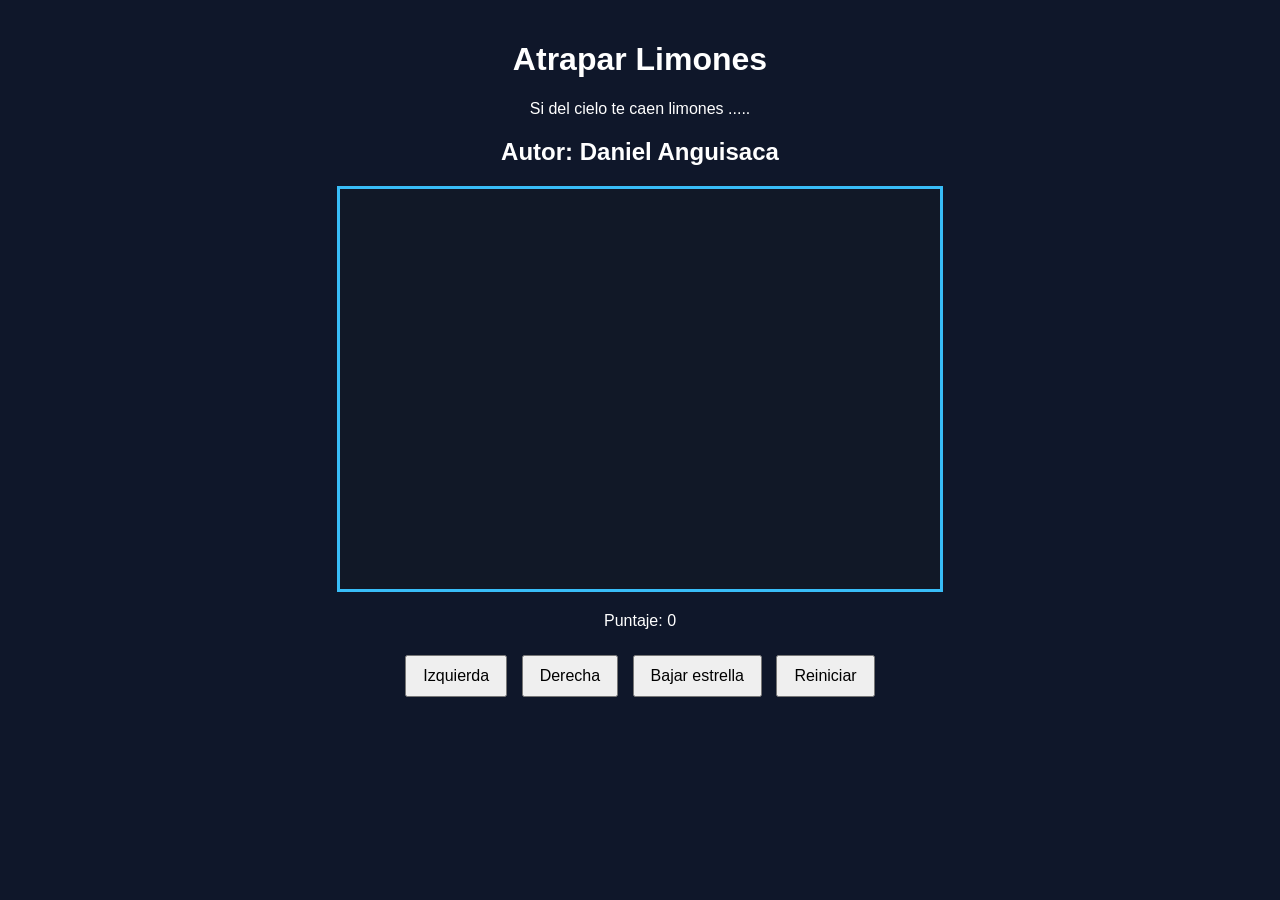
==== limones.html @ f7ede7fc "canvas cargado" ====
<!DOCTYPE html>
<html>
<head>
  <title>Caza Estrellas</title>
  <link rel="stylesheet" href="limones.css"/>
 
</head>
<body>
  <div class="contenedor">
    <h1>Atrapar Limones</h1>
    <p>Si del cielo te caen limones ..... </p>
    <h2>Autor: Daniel Anguisaca</h2>
    <canvas id="areaJuego" width="600" height="400"></canvas>
    <div class="panel">
      <p>Puntaje: <span id="txtPuntaje">0</span></p>
    </div>
    <div class="botones">
      <button>Izquierda</button>
      <button>Derecha</button>
      <button>Bajar estrella</button>
      <button>Reiniciar</button>
    </div>
  </div>

  <script src="limones.js"></script>
</body>
</html>
---- limones.css ----
body {
  font-family: Arial, sans-serif;
  background-color: #0f172a;
  color: white;
  text-align: center;
  margin: 0;
  padding: 20px;
}

.contenedor {
  max-width: 800px;
  margin: 0 auto;
}

canvas {
  background-color: #111827;
  border: 3px solid #38bdf8;
  display: block;
  margin: 20px auto;
}

.panel {
  margin: 20px 0;
}

.botones button {
  margin: 5px;
  padding: 10px 16px;
  font-size: 16px;
  cursor: pointer;
}
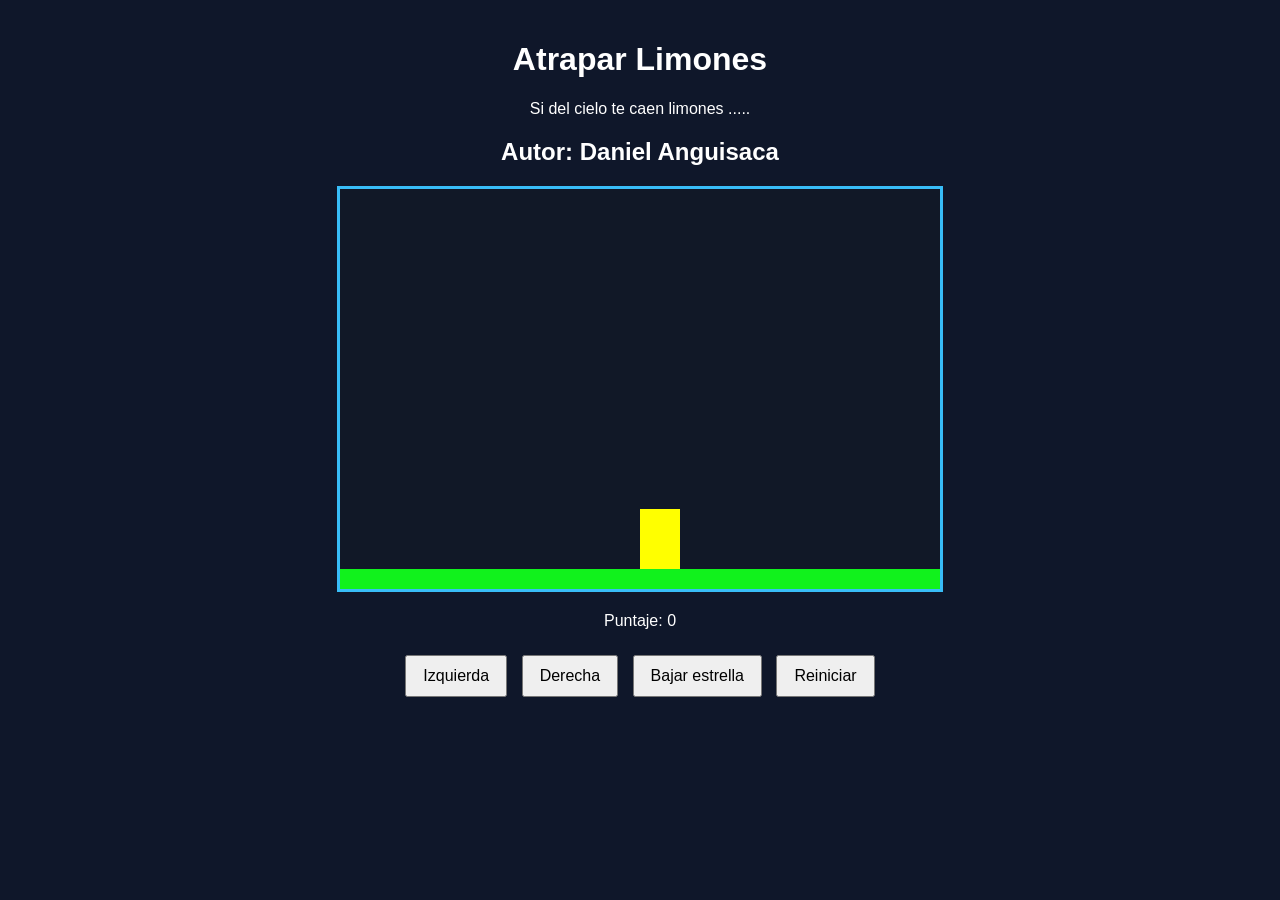
==== commit 7f3e685c: "agrando du¿ibujar suelo y dibujar personaje" ====
--- a/limones.html
+++ b/limones.html
@@ -5,7 +5,7 @@
   <link rel="stylesheet" href="limones.css"/>
  
 </head>
-<body>
+<body onload="iniciar();">
   <div class="contenedor">
     <h1>Atrapar Limones</h1>
     <p>Si del cielo te caen limones ..... </p>
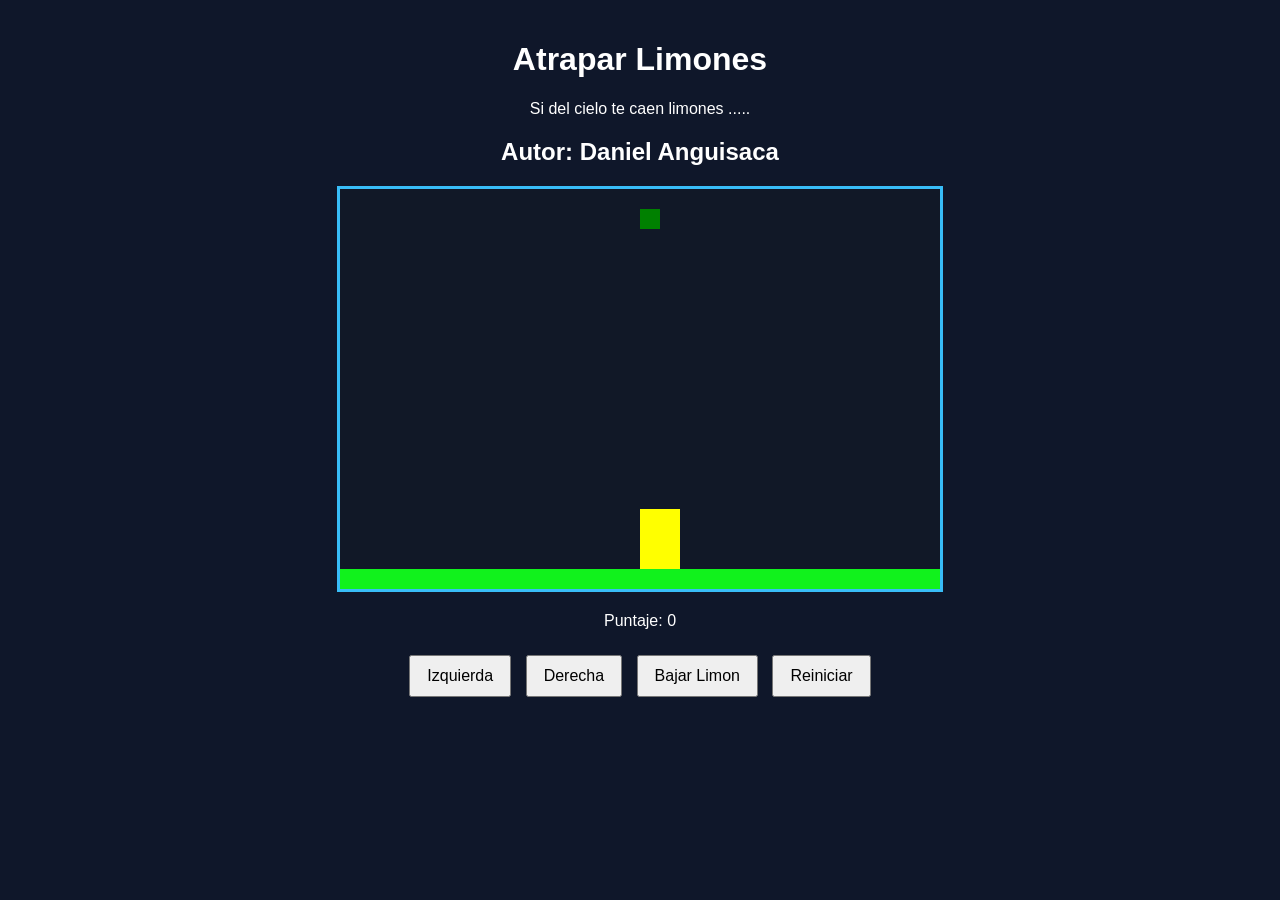
==== commit 75710fba: "agregar bajar limon" ====
--- a/limones.html
+++ b/limones.html
@@ -15,9 +15,9 @@
       <p>Puntaje: <span id="txtPuntaje">0</span></p>
     </div>
     <div class="botones">
-      <button>Izquierda</button>
-      <button>Derecha</button>
-      <button>Bajar estrella</button>
+      <button onclick="moverIzquierda();">Izquierda</button>
+      <button onclick="moverDerecha();">Derecha</button>
+      <button onclick="bajarLimon();">Bajar Limon</button>
       <button>Reiniciar</button>
     </div>
   </div>
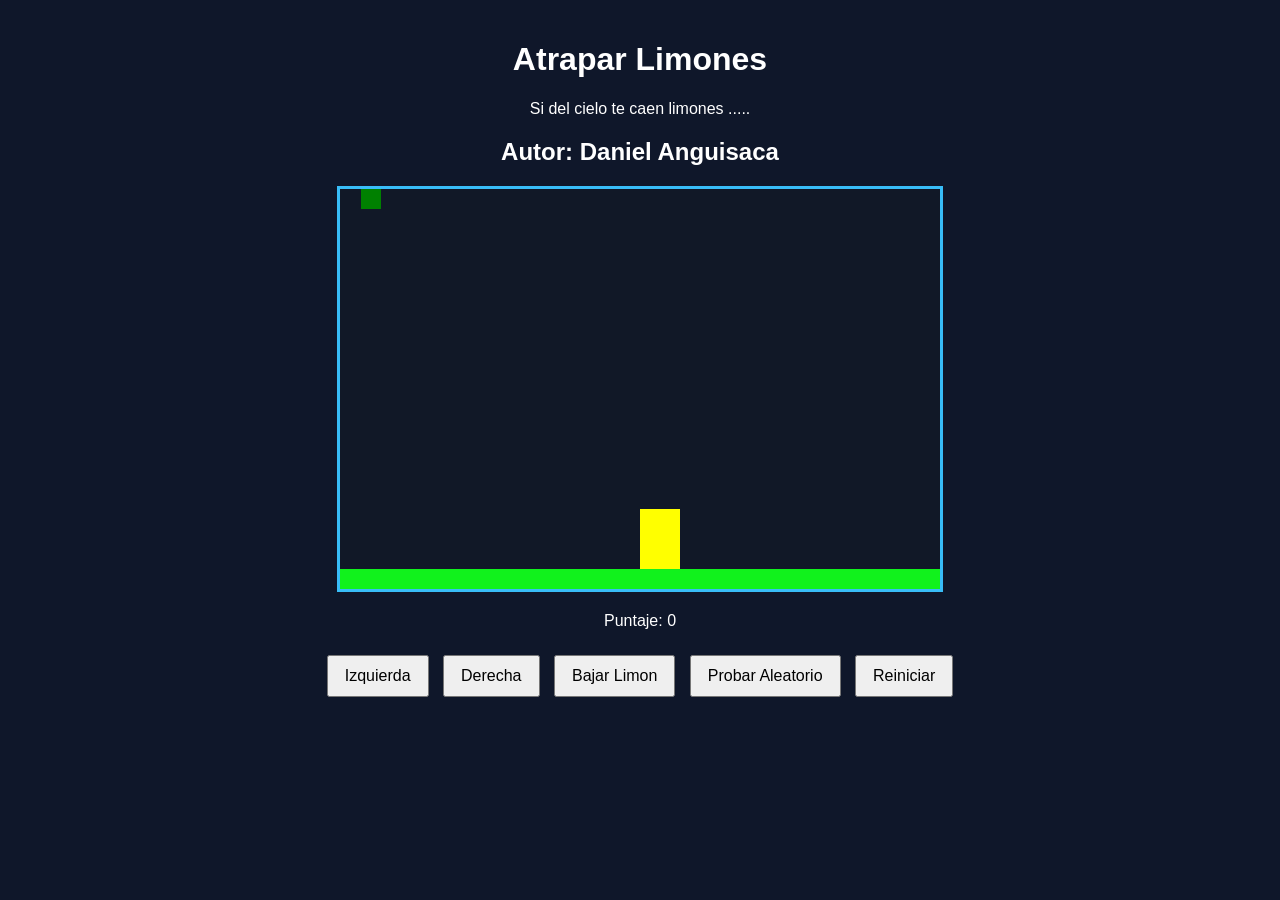
==== commit 3fb94103: "posicion aleatoria del limon" ====
--- a/limones.html
+++ b/limones.html
@@ -3,6 +3,7 @@
 <head>
   <title>Caza Estrellas</title>
   <link rel="stylesheet" href="limones.css"/>
+  <script src="utils.js"></script>
  
 </head>
 <body onload="iniciar();">
@@ -18,6 +19,8 @@
       <button onclick="moverIzquierda();">Izquierda</button>
       <button onclick="moverDerecha();">Derecha</button>
       <button onclick="bajarLimon();">Bajar Limon</button>
+      <button onclick="probarAleatorio();">Probar Aleatorio</button>
+
       <button>Reiniciar</button>
     </div>
   </div>
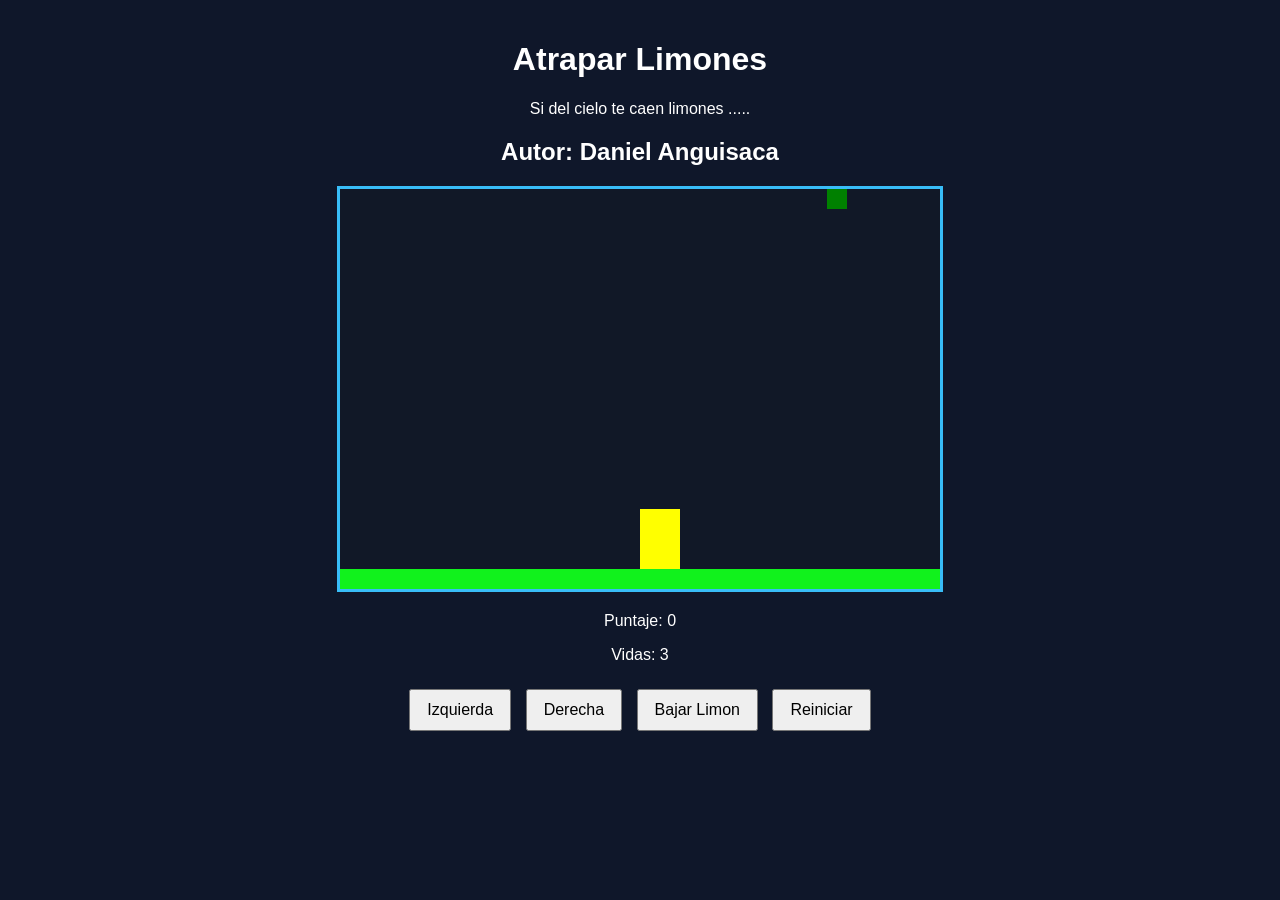
==== commit 0e235f24: "agrego vidas y puntajes" ====
--- a/limones.html
+++ b/limones.html
@@ -14,12 +14,13 @@
     <canvas id="areaJuego" width="600" height="400"></canvas>
     <div class="panel">
       <p>Puntaje: <span id="txtPuntaje">0</span></p>
+      <p>Vidas: <span id="txtVidas">3</span></p>
+
     </div>
     <div class="botones">
       <button onclick="moverIzquierda();">Izquierda</button>
       <button onclick="moverDerecha();">Derecha</button>
       <button onclick="bajarLimon();">Bajar Limon</button>
-      <button onclick="probarAleatorio();">Probar Aleatorio</button>
 
       <button>Reiniciar</button>
     </div>
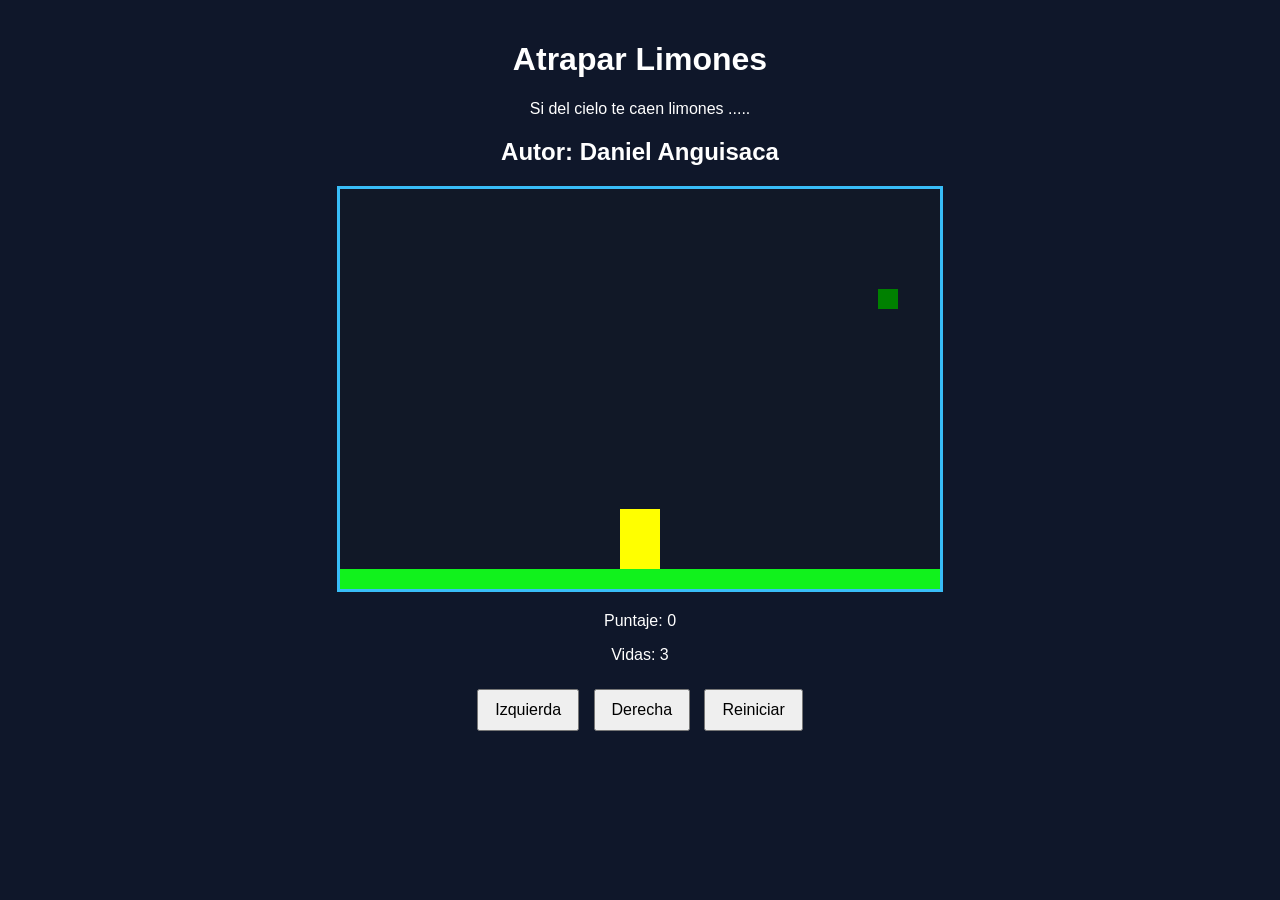
==== commit 6bfd70ba: "agrego un alert de perdedor" ====
--- a/limones.html
+++ b/limones.html
@@ -20,7 +20,6 @@
     <div class="botones">
       <button onclick="moverIzquierda();">Izquierda</button>
       <button onclick="moverDerecha();">Derecha</button>
-      <button onclick="bajarLimon();">Bajar Limon</button>
 
       <button>Reiniciar</button>
     </div>
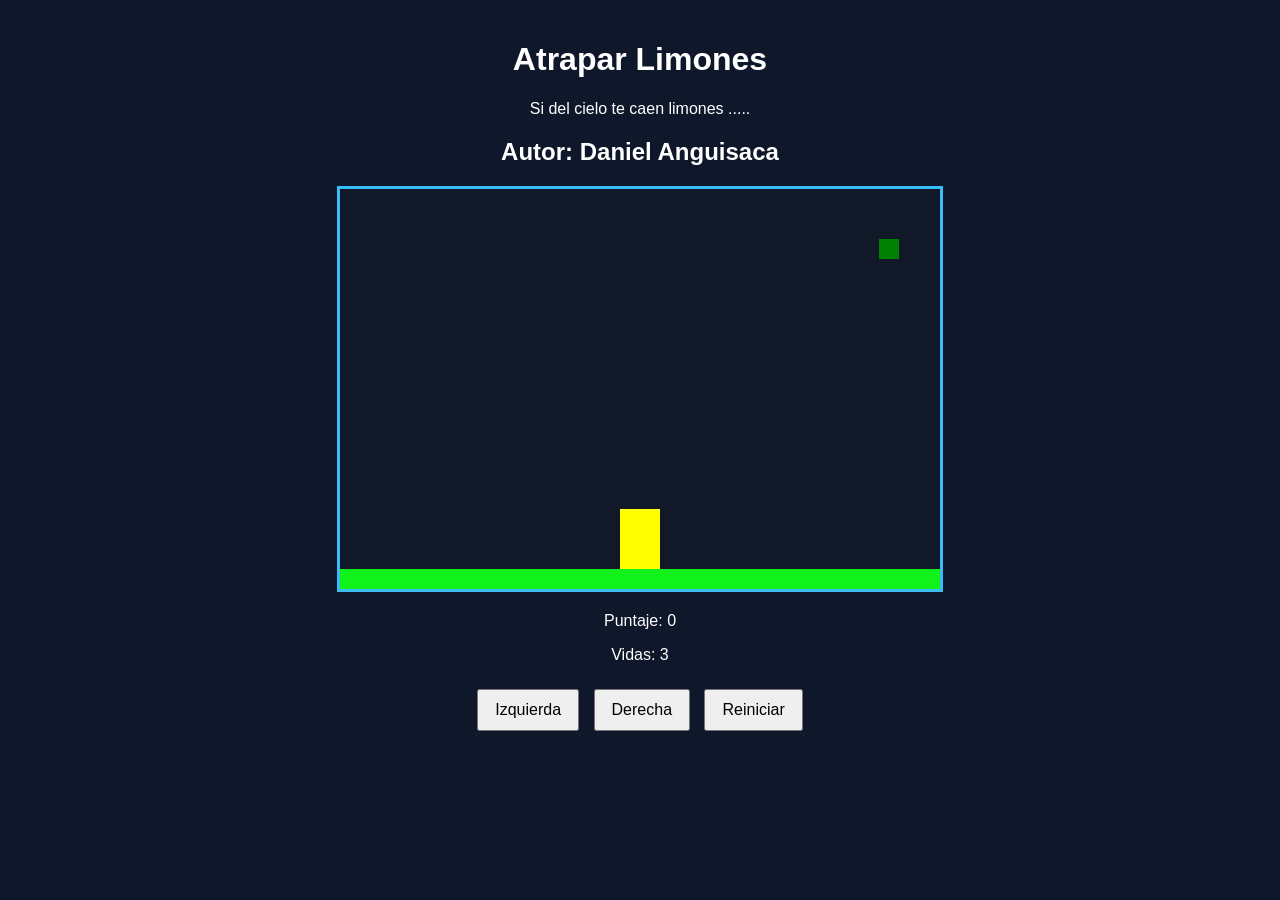
==== commit 8c4b203b: "se agrego la opccion de reiniciar" ====
--- a/limones.html
+++ b/limones.html
@@ -21,7 +21,7 @@
       <button onclick="moverIzquierda();">Izquierda</button>
       <button onclick="moverDerecha();">Derecha</button>
 
-      <button>Reiniciar</button>
+      <button onclick="reiniciar();">Reiniciar</button>
     </div>
   </div>
 
